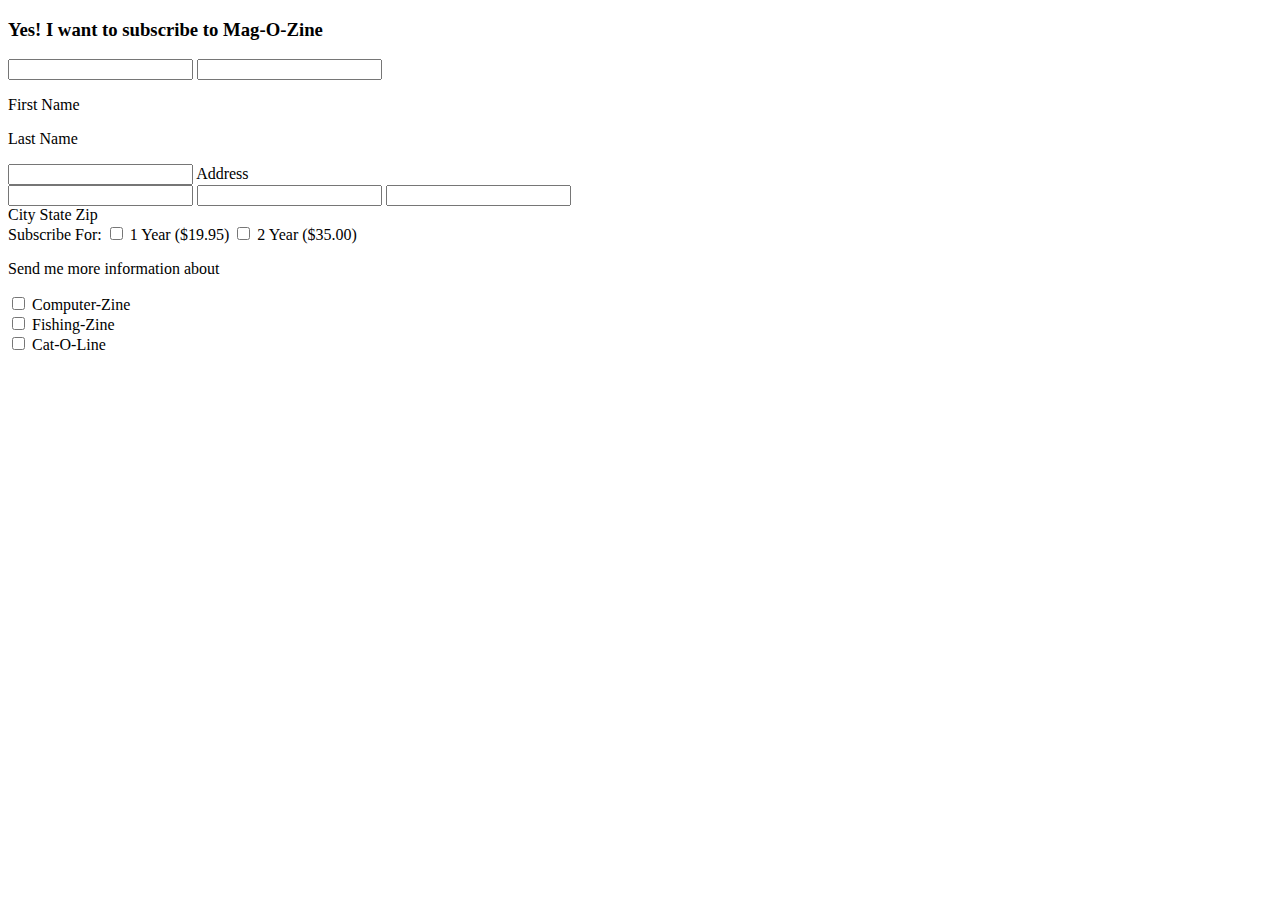
==== index.html @ 5f3b021c "Add files via upload" ====
<!DOCTYPE html>
<html lang="en">
<head>
    <meta charset="UTF-8">
    <meta http-equiv="X-UA-Compatible" content="IE=edge">
    <meta name="viewport" content="width=device-width, initial-scale=1.0">
    <title>Document</title>
    <link rel="stylesheet" href="css/card.css">
</head>
<body>
    <div class="parent">
        <div class="head">
           <h3 class="top">Yes! I want to subscribe to <span>Mag-O-Zine</span>  </h3>
        </div>
       <div>
           <input type="text" class="aa">
           <input type="text" class="aa">
       </div>
       <div>
           <p class="line">First Name</p>
           <p class="line">Last Name</p>
       </div>
       <div>
           <input type="text" class="address">
           <label for="" class="enteradd">Address</label>
       </div>
       <div >
           <input type="text" class="last">
           <input type="text" class="last">
           <input type="text" class="last">
       </div>
       <div>
           <label for="" class="details">City</label>
           <label for="" class="details">State</label>
           <label for="" class="details">Zip</label>
       </div>
       <div class="subscribe">
           Subscribe For:
           <input type="checkbox">
           <label for="">1 Year ($19.95)</label>
           <input type="checkbox">
           <label for="">2 Year ($35.00)</label>
       </div>
       <p class="info">Send me more information about</p>
       <div class="lastdiv">
           <div class="footer">
            <input type="checkbox">
            <label for="">Computer-Zine</label><br>
           </div>
           <div class="footer">
            <input type="checkbox">
            <label for="">Fishing-Zine</label><br>
           </div>
           <div class="footer">
            <input type="checkbox">
            <label for="">Cat-O-Line</label>
           </div>         
       </div>
            
    </div>
</body>
</html>
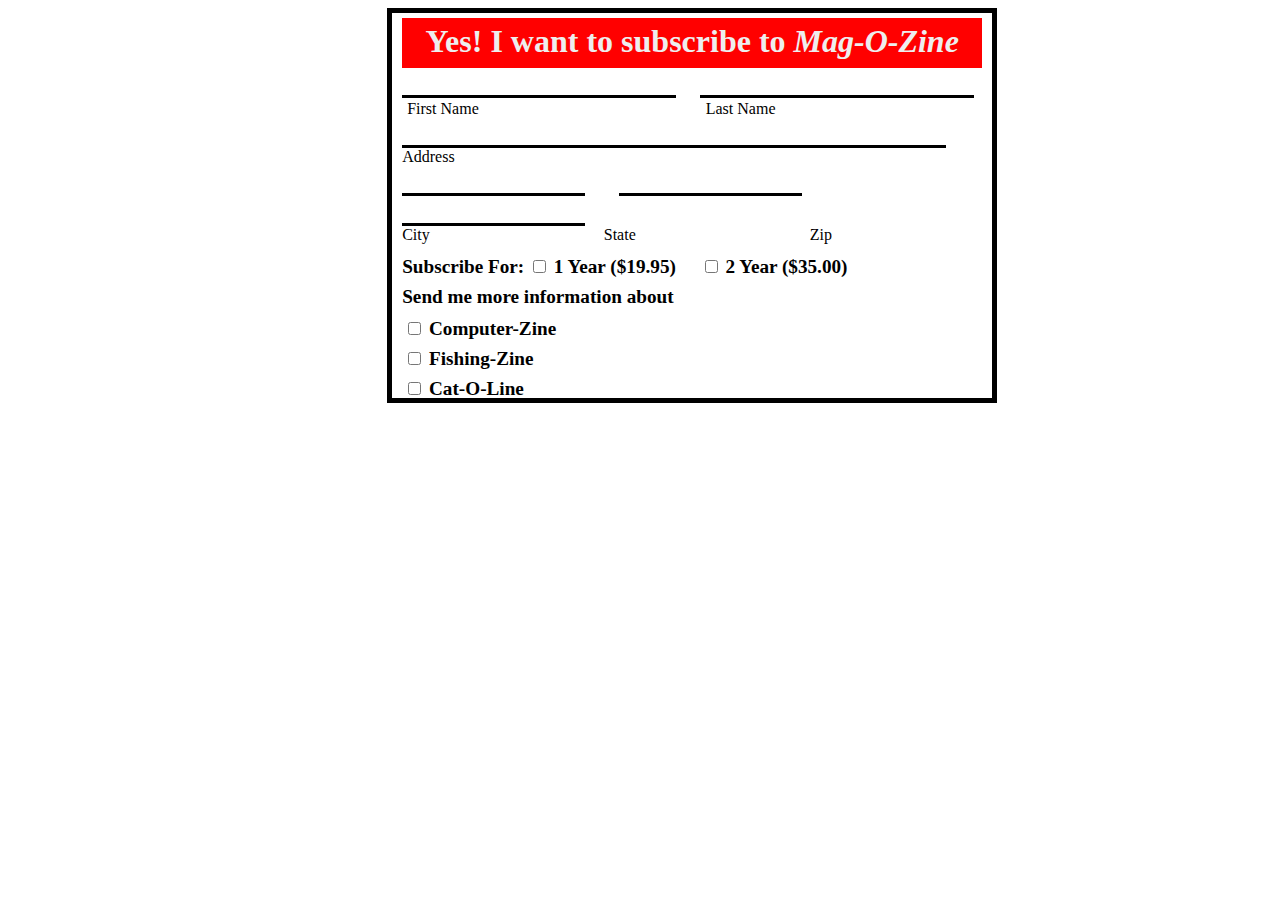
==== commit 2cb7b4c5: "Update index.html" ====
--- a/index.html
+++ b/index.html
@@ -5,7 +5,7 @@
     <meta http-equiv="X-UA-Compatible" content="IE=edge">
     <meta name="viewport" content="width=device-width, initial-scale=1.0">
     <title>Document</title>
-    <link rel="stylesheet" href="css/card.css">
+    <link rel="stylesheet" href="css/index.css">
 </head>
 <body>
     <div class="parent">
@@ -59,4 +59,4 @@
             
     </div>
 </body>
-</html>+</html>
--- a/css/index.css
+++ b/css/index.css
@@ -0,0 +1,104 @@
+.parent{
+    width: 600px;
+    height:385px;
+    background-color:white;
+    position: relative;
+    left: 30%;
+    border: 5px solid black;
+    
+}
+
+.head{
+    color: #eee;
+    background-color: red;
+    height: 50px;
+    text-align: center;
+    margin-top: 5px;
+    margin-left: 10px;
+    margin-right: 10px;
+   
+}
+
+.top{
+    font-size: 2em;
+    margin-top: 0;
+    padding-top: 5px;
+    padding-left: auto;
+}
+
+span{
+    font-style: italic;
+}
+
+.aa , .address , .last{
+    border: none;
+    border-bottom: 3px solid #000;
+    font-style: italic;
+}
+.aa {
+    text-align: center;
+    width: 45%;
+    margin-left: 10px;
+    margin-top: 10px;
+    margin-right: 10px; 
+   
+  }
+
+  .line{
+    text-align: center;
+      display: inline-block;
+      margin: 2px 208px 0 15px;
+     
+  }
+
+  .address{
+    width: 90%;
+    display: block;
+    margin-left: 10px;
+    margin-top: 10px;
+  }
+
+  .enteradd{
+      margin-left: 10px;
+      margin-top: 2px;
+  }
+
+.last{   
+    text-align: center;
+    margin: 10px 20px 0 10px;  
+}
+  
+.details{
+    margin: 2px 160px 0 10px;
+}
+
+.subscribe{
+    margin-top: 12px;
+    margin-left: 10px;
+    font-size: 1.2em;
+    font-weight: bold;
+}
+
+label{
+    margin-right: 20px;
+    
+}
+
+.info{
+    margin-left: 10px;
+    margin-top: 8px;
+    margin-bottom: 10px;
+    font-size: 1.2em;
+    font-weight: bold; 
+}
+
+.lastdiv{
+    margin-top: 10px;
+    font-weight: bold;
+    font-size: 1.2em;
+}
+
+.footer{
+    margin-bottom: 8px;
+    margin-left: 12px;
+}